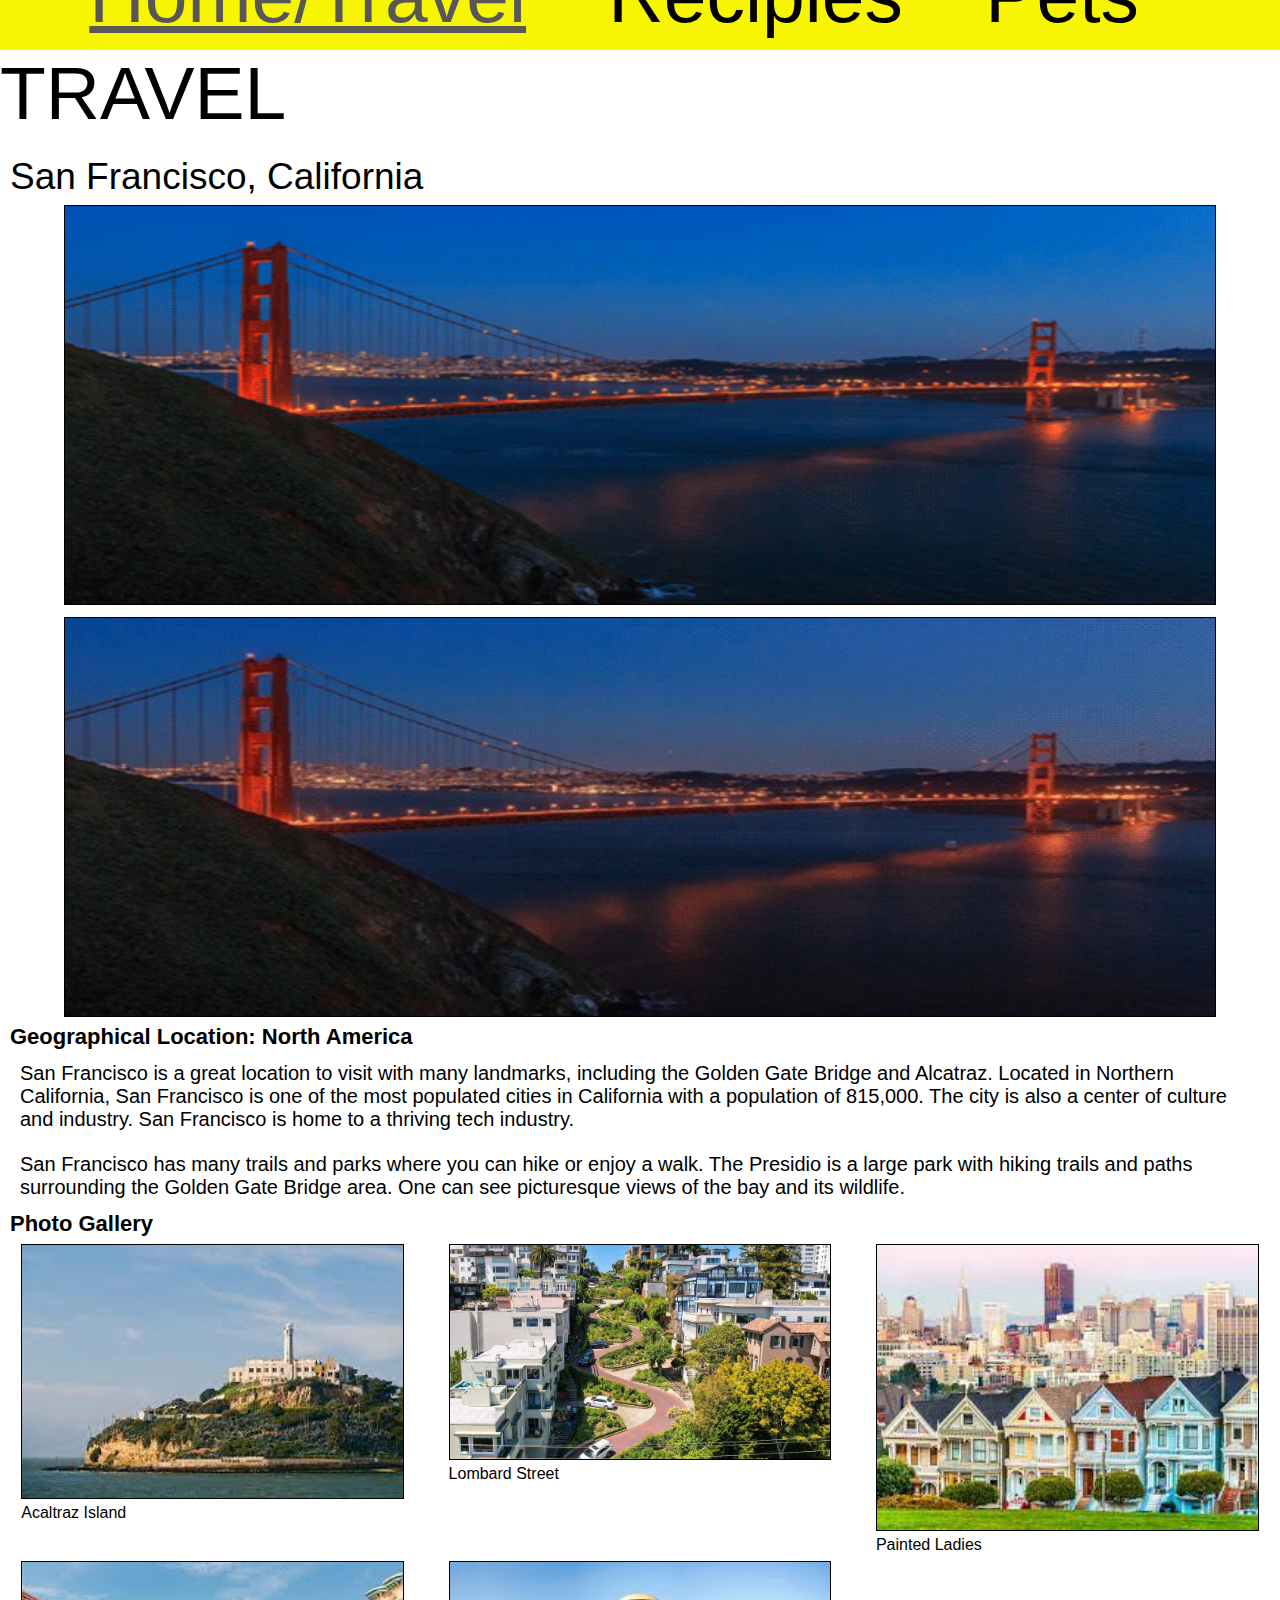
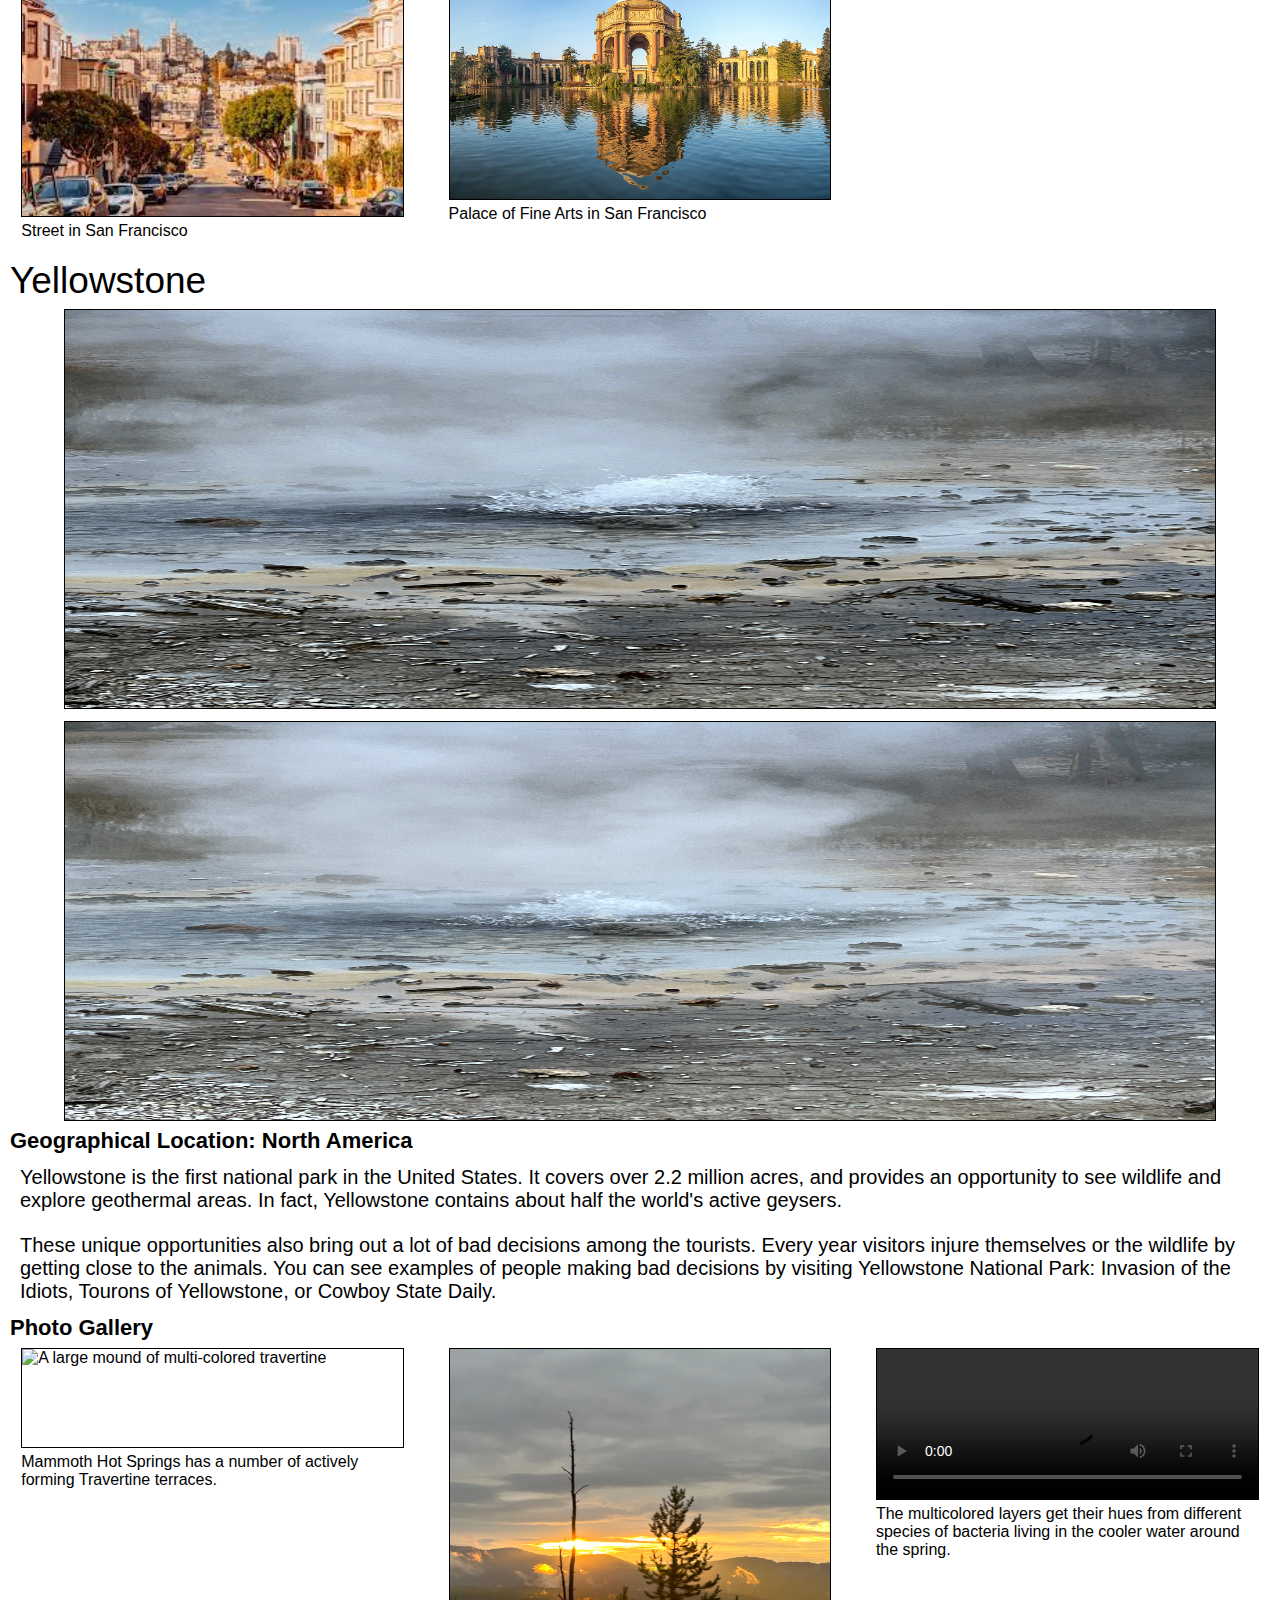
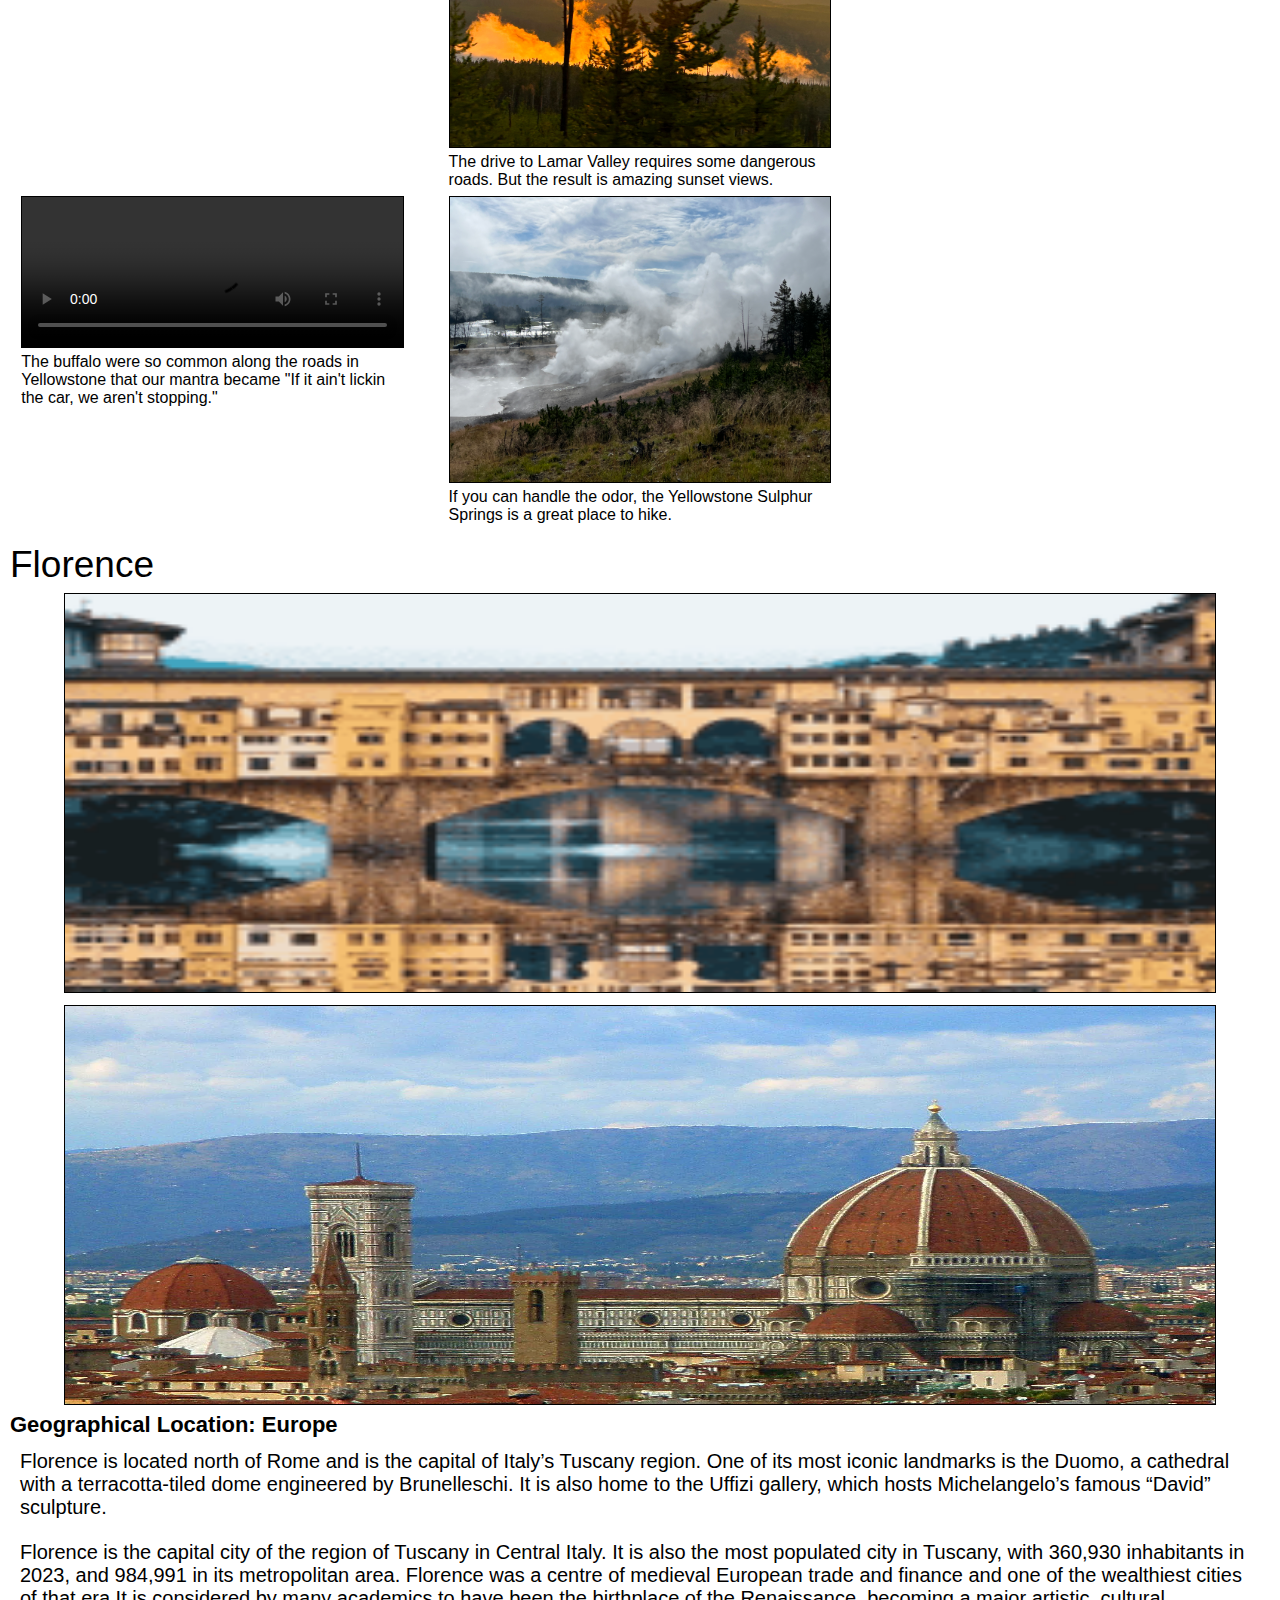
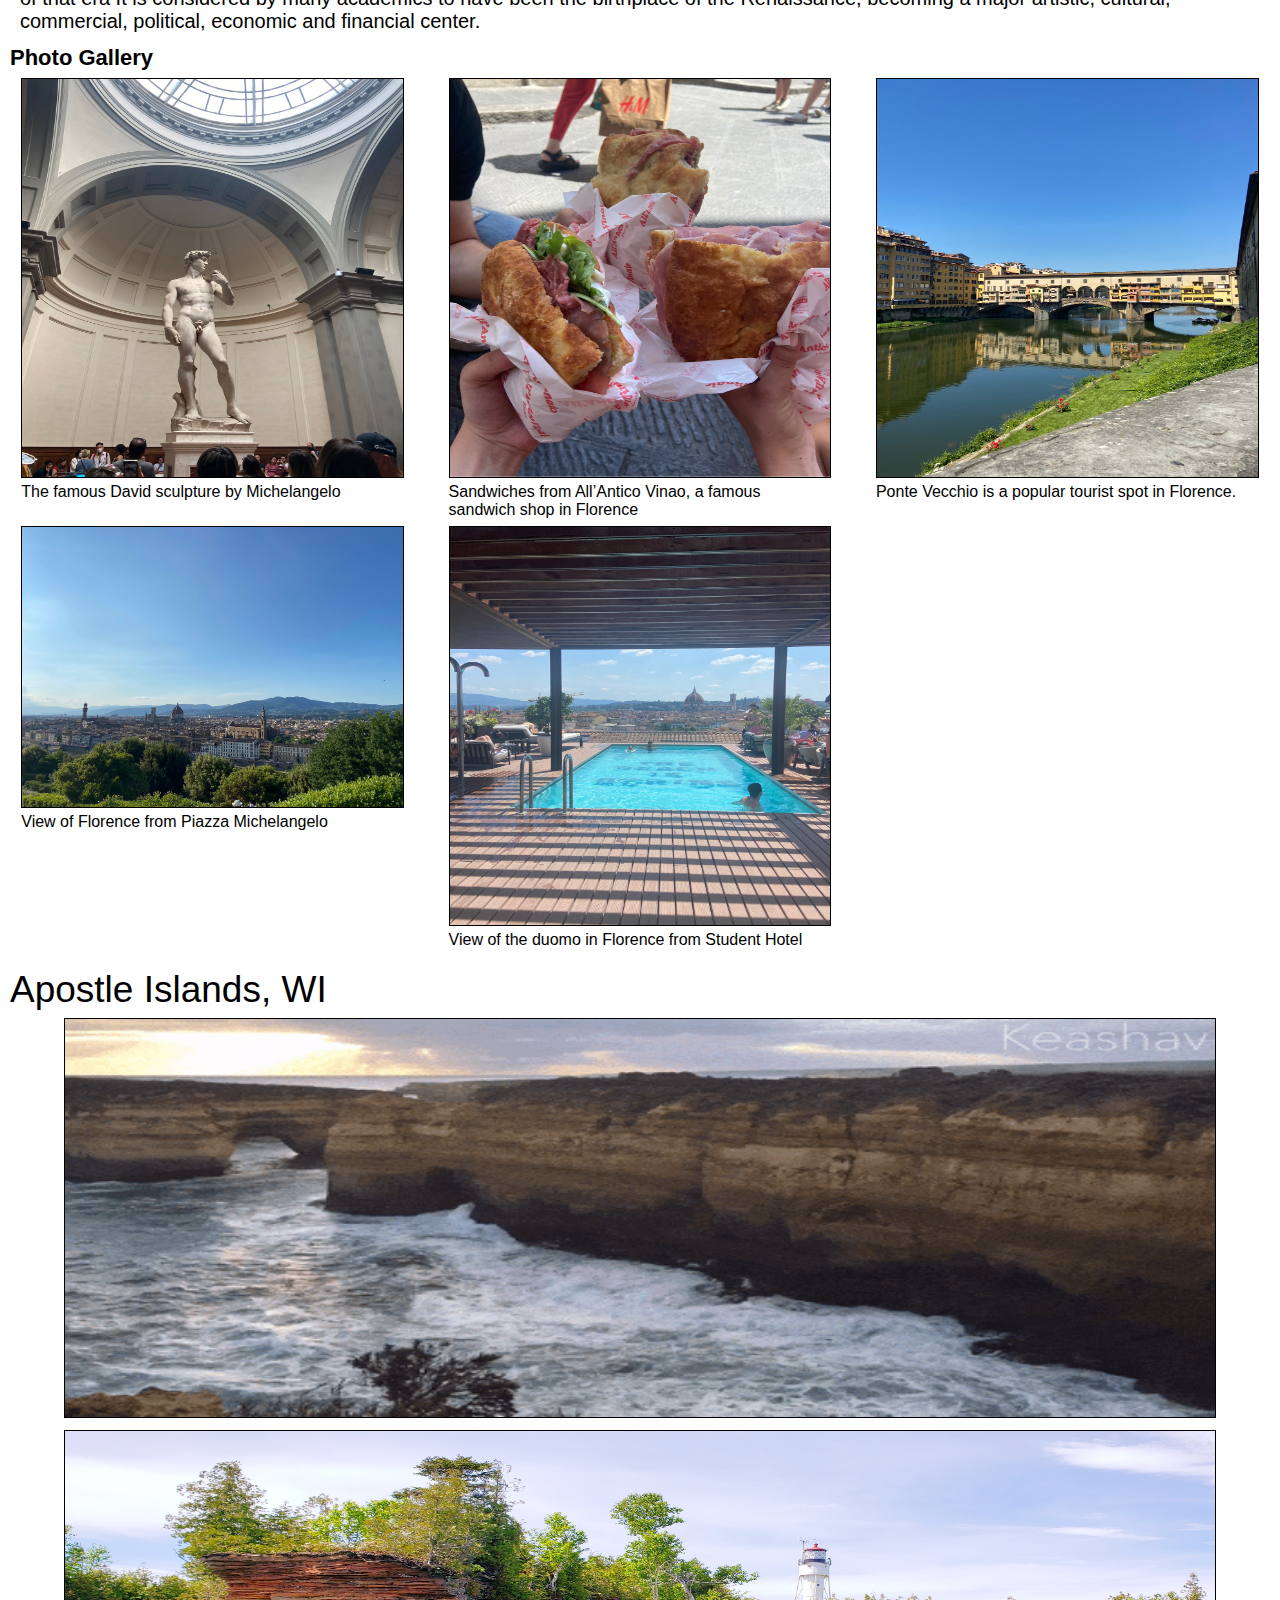
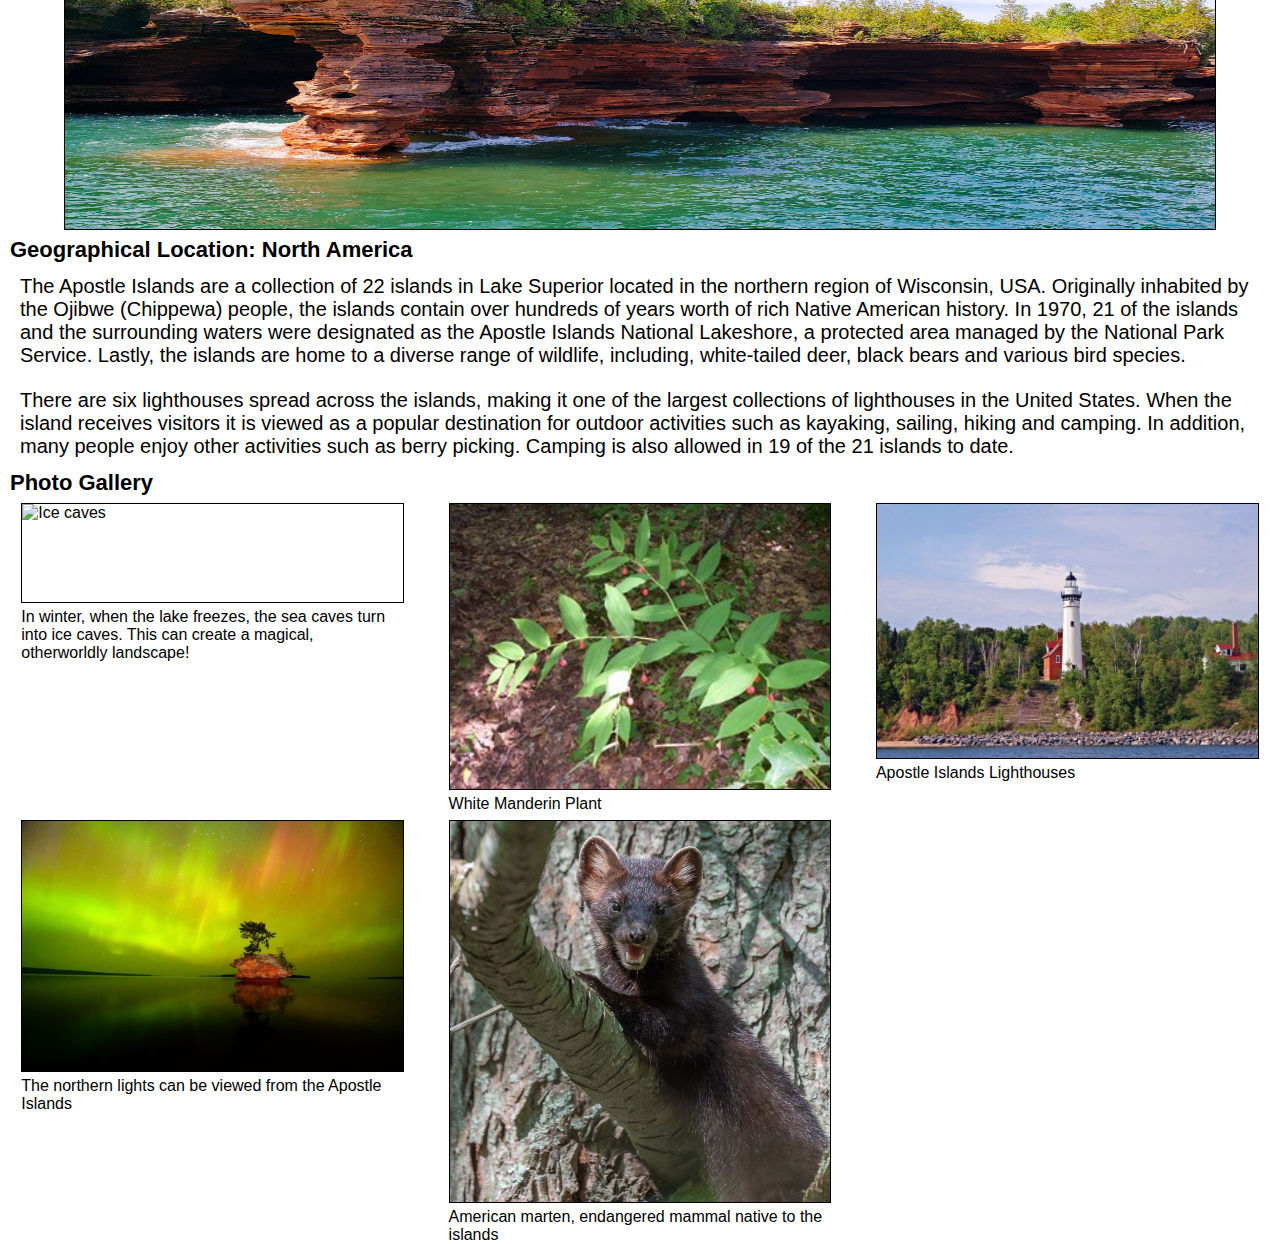
==== index.html @ 823abf0c "Add files via upload" ====
<!DOCTYPE html>
<html lang="en">
<head>
    <meta charset="UTF-8">
    <meta name="viewport" content="width=device-width, initial-scale=1.0">
    <link rel="stylesheet" href="css/reset.css">
    <link rel="stylesheet" href="css/style.css">
    
    <title> Travel</title>
</head>



<body>
    <a href = "#main" id="skip">Skip to Main content</a>
   
    <nav>
    
        <ul> 
            <li><a id="index" href="index.html">Home/Travel</a></li>
            <li><a href="recipies.html">Recipies</a></li>
            <li><a href="pets.html">Pets</a></li>
        </ul>
      </nav>
      <header><h1>Travel</h1></header>
    <main id="main">

        <div >
            <h2>San Francisco, California</h2>

<img class="gif" src="images/San_Francisco_bridge.gif" alt="San Francisco is a great location to visit with many landmarks, including the Golden Gate Bridge and Alcatraz. Located in Northern California, San Francisco is one of the most populated cities in California with a population of 815,000. The city is also a center of culture and industry. San Francisco is home to a thriving tech industry.">

<img src="images/San_Francisco_bridge.jpeg" alt="San Francisco has many trails and parks where you can hike or enjoy a walk. The Presidio is a large park with hiking trails and paths surrounding the Golden Gate Bridge area. One can see picturesque views of the bay and its wildlife.">

<h3>Geographical Location: North America</h3>
<p>	San Francisco is a great location to visit with many landmarks, including the Golden Gate Bridge and Alcatraz. Located in Northern California, San Francisco is one of the most populated cities in California with a population of 815,000. The city is also a center of culture and industry. San Francisco is home to a thriving tech industry.</p>
<p>San Francisco has many trails and parks where you can hike or enjoy a walk. The Presidio is a large park with hiking trails and paths surrounding the Golden Gate Bridge area. One can see picturesque views of the bay and its wildlife.</p>
<h3>Photo Gallery</h3>
<figure>
<img width="200" src="images/San_Francisco_Alcatraz.jpeg" alt="Image of the Alcatraz prison.">
<figcaption>Acaltraz Island</figcaption>
</figure>

<figure>
    <img width="200"  src="images/San_Francisco_Lombard.jpeg" alt="Picture of Lombard street in San Francisco.">
    <figcaption>Lombard Street</figcaption> 
</figure>

<figure>
    <img width="200" src="images/San_Francisco_painted_ladies.jpeg" alt="Image of the homes known as the Painted Ladies. A row of colorful homes that are adjacent to a park. They are known for being in Full House.">
    <figcaption>Painted Ladies</figcaption>
</figure>



<figure>
    <img  width="200" src="images/San_Francisco_street.jpeg" alt="Steep hill in San Francisco with cars on it.">
   <figcaption>Street in San Francisco</figcaption>
</figure>


<figure>
    <img width="200" src="images/San_Francisco_palace.jpeg" alt="Image of the Palace of Fine Arts in San Francisco, a large structure surrounded by a pleasant park.">
    <figcaption>Palace of Fine Arts in San Francisco</figcaption> 
</figure>


<!-- Meagan Meier -->
        </div>
        <div>
            <h2>Yellowstone</h2>
    
            <img class="gif" src="images/yellowstone_cauldron.gif" width="400" alt="Bubbling cauldron.">
            <img src="images/yellowstone_cauldron.jpg" width = "400" alt="Bubbling cauldron">

            <h3>Geographical Location: North America</h3>
            <p>Yellowstone is the first national park in the United States. It covers over 2.2 million acres, and provides an opportunity to see wildlife and explore geothermal areas.  In fact, Yellowstone contains about half the world's active geysers.</p>
            <p>These unique opportunities also bring out a lot of bad decisions among the tourists.  Every year visitors injure themselves or the wildlife by getting close to the animals.  You  can see examples of people making bad decisions by visiting <a href ="https://www.facebook.com/groups/yellowstonenationalparkinvasionoftheidiots/">Yellowstone National Park: Invasion of the Idiots</a>, <a href="https://www.instagram.com/touronsofyellowstone/?hl=en">Tourons of Yellowstone</a>, or  <a href="https://cowboystatedaily.com/">Cowboy State Daily</a>.</p>

            <h3>Photo Gallery</h3>
            <figure>
                <img src="images/yellowstone_travertine.JPG" width = "200" alt="A large mound of multi-colored travertine">
                <figcaption>Mammoth Hot Springs has a number of actively forming Travertine terraces.</figcaption>
            </figure>

            <figure>
                <img src="images/yellowstone_sunset.jpg" width = "200" alt="Sunset over mountains with some charred trees in the foreground">
                <figcaption>The drive to Lamar Valley requires some dangerous roads.  But the result is amazing sunset views.</figcaption>
            </figure>


            <figure>
                <video width="200"  controls>
                    <source src="images/yellowstone_prism.MOV">
                    Your browser does not support the video tag.
                </video>
                <figcaption>The multicolored layers get their hues from different species of bacteria living in the cooler water around the spring.</figcaption>
            </figure>


            <figure>
                <video id="video" width="200"  controls>
                    <source src="images/yellowstone_buffalo.MOV">
                    Your browser does not support the video tag.
                </video>
                <figcaption>The buffalo were so common along the roads in Yellowstone that our mantra became "If it ain't lickin the car, we aren't stopping."</figcaption>
            </figure>

            <figure>
                <img src="images/yellowstone_sulphur_springs.JPG" width = "200" alt="A large spring with clouds of sulfur smoke rising from it.">
                
                <figcaption>If you can handle the odor, the Yellowstone Sulphur Springs is a great place to hike.</figcaption>
            </figure>
            <!-- Colleen van Lent -->
        </div>
        <div>
            <h2>Florence</h2>
    
            <img class="gif" src="images/florence-italy.gif" width="400" alt="river moving picture.">
            <img src="images/duomo_di_firenze.jpg" width="400" alt="Duomo close up.">
    
            <h3>Geographical Location: Europe</h3>
            <p>Florence is located north of Rome and is the capital of Italy’s Tuscany region. One of its most iconic landmarks is the Duomo, a cathedral with a terracotta-tiled dome engineered by Brunelleschi. It is also home to the Uffizi gallery, which hosts Michelangelo’s famous “David” sculpture.</p>
            <p>Florence is the capital city of the region of Tuscany in Central Italy. It is also the most populated city in Tuscany, with 360,930 inhabitants in 2023, and 984,991 in its metropolitan area. Florence was a centre of medieval European trade and finance and one of the wealthiest cities of that era  It is considered by many academics to have been the birthplace of the Renaissance, becoming a major artistic, cultural, commercial, political, economic and financial center.</p>
    
            <h3>Photo Gallery</h3>
            <figure>
                    <img src="images/florence_davidsculpture.jpg" width = "200" alt="Sculpture in museum surrounded by visitors">
                    <figcaption>The famous David sculpture by Michelangelo</figcaption>
            </figure>
    
            <figure>
                <img src="images/allantico_vinao.jpg" width = "200" alt="Three images in hands">
                    <figcaption>Sandwiches from All’Antico Vinao, a famous sandwich shop in Florence</figcaption>
            </figure>
            
            <figure>
                <img src="images/florence_bridge.jpg" width = "200" alt="Colorful bridge over river">
                    <figcaption>Ponte Vecchio is a popular tourist spot in Florence.</figcaption>
            </figure>
    
            <figure>
                <img src="images/panoramic_florence.jpg" width = "200" alt="Panoramic picture of a city">
                    <figcaption>View of Florence from Piazza Michelangelo</figcaption>
            </figure>
    
            <figure>
                <img src="images/student_hotel.jpg" width = "200" alt="Rectangular blue pool with a view the a city in the background">
                    <figcaption>View of the duomo in Florence from Student Hotel</figcaption>
            </figure>
             <!-- Emilie Zullo -->
        </div>
        <div>
            <h2>Apostle Islands, WI</h2>
    
            <img class="gif" src="images/apostle_islands_gif.gif" width="400" alt="apostle island gif">
            <img src="images/apostle_islands_static.jpg" width="400" alt="apostle island image.">
    
            <h3>Geographical Location: North America</h3>
            <p>The Apostle Islands are a collection of 22 islands in Lake Superior located in the northern region of Wisconsin, USA. Originally inhabited by the Ojibwe (Chippewa) people, the islands contain over hundreds of years worth of rich Native American history. In 1970, 21 of the islands and the surrounding waters were designated as the Apostle Islands National Lakeshore, a protected area managed by the National Park Service. Lastly, the islands are home to a diverse range of wildlife, including, white-tailed deer, black bears and various bird species.</p>
            <p>There are six lighthouses spread across the islands, making it one of the largest collections of lighthouses in the United States. When the island receives visitors it is viewed as a popular destination for outdoor activities such as kayaking, sailing, hiking and camping. In addition, many people enjoy other activities such as berry picking. Camping is also allowed in 19 of the 21 islands to date.</p>
            <h3>Photo Gallery</h3>
            <figure>
                    <img src="images/apostle_caves_winter.jfif" width = "200" alt="Ice caves">
                    <figcaption>In winter, when the lake freezes, the sea caves turn into ice caves. This can create a magical, otherworldly landscape!</figcaption>
            </figure>
    
            <figure>
                <img src="images/apostle_plants.jpg" width = "200" alt="White Manderin">
                    <figcaption>White Manderin Plant</figcaption>
            </figure>
            
            <figure>
                <img src="images/apostle_lighthouses.jpg" width = "200" alt="Lighthouses of the Apostle Islands">
                    <figcaption>Apostle Islands Lighthouses</figcaption>
            </figure>
    
            <figure>
                <img src="images/apostle_northern_lights.jpg" width = "200" alt="Aurora Borealis viewed from the Islands">
                    <figcaption>The northern lights can be viewed from the Apostle Islands</figcaption>
            </figure>
    
            <figure>
                <img src="images/apostle_wildlife.jpg" width = "200" alt="American marten in the Apostle Islands">
                    <figcaption>American marten, endangered mammal native to the islands</figcaption>
            </figure>
             <!-- Emilie Zullo -->
        </div>
    </main>
</body>
</html>
---- css/style.css ----
body{
    font-family: Gill Sans,Open Sans,Montserrat,Roboto,sans-serif;
    background-color: white;
    color: black;
    

}
img, video{
    width:90%;
    max-height:400px;
    min-height:100px;
    display:block;
    margin:auto;
    margin-top: 5px;
    margin-bottom:5px;
    border:solid 1px  black;
    
    border-radius: 0px;
    grid-column:1/-1;
}

div{
    display:grid;
    grid-template-columns: 1fr 1fr 1fr;
    grid-gap:2px;
}

figcaption{
    width:90%;
    margin:auto;
}
h1{
    text-transform:uppercase;
    font-size:75px;
    animation-name:slideIn;
    animation-timing-function: ease-out;
    animation-duration: 2s;

}
h2{
    font-size:37px;
    margin-left:10px;
    margin-top:20px;
    grid-column:1/-1;
    font-weight:500;
}
h3{
    font-size:22px;
    font-weight:600;
    margin-left:10px;
    grid-column:1/-1;

}
span{
    margin-left:10px;
}

main{
    grid-column:1/2;
    
}
p{
   font-size:20px;
   margin: 10px 20px;
   
   grid-column:1/-1;

}
nav{
    display:grid;
    width:100%;
    top:0;
    grid-row:1/2;

    
    text-align: center;
    align-content: end;
    height:50px;
    background-color: #f7f404;
    position:sticky;
}
ul{
    grid-column:-1/1;
    margin: 0px 5px 5px 30px;
    list-style-type:circle;
    font-size:20px;
    color:black;
}
ol{
    
    grid-column:-1/1;
    margin-left:30px;
    margin: 0px 5px 5px 30px;
    list-style-type:decimal;
    font-size:20px;
    color:black;
}
ul li, ol li{
    margin-bottom:5px;
}

nav li{
    display: inline-block;

    font-size:6vw;
    margin-right:1em;
    color:black;
}

#index{
    color:rgb(87, 87, 87);
    text-decoration: underline;
}
#recipies{
    color:rgb(87, 87, 87);
    text-decoration: underline;
}
#pets{
    color:rgb(87, 87, 87);
    text-decoration: underline;
}

    
#skip{
    z-index:100;    
    position:absolute;
    left: -400px;
}
#skip:focus{
    position:absolute;
    left: 0px;
}




@keyframes slideIn {
    from {
        margin-left:100%;
        width:300%;
    }
    to {
        margin-left:0%;
        width:100%;
    }
} 

@media screen and (prefers-reduced-motion: reduce){
    h1{
    
        font-size:75px;
        text-transform:uppercase;
        animation:none;
    }
    body{
        font-family: Gill Sans,Open Sans,Montserrat,Roboto,sans-serif;
        background-color: white;
        color: black;
    
    }
    .gif{
        display:none;
    }
  }
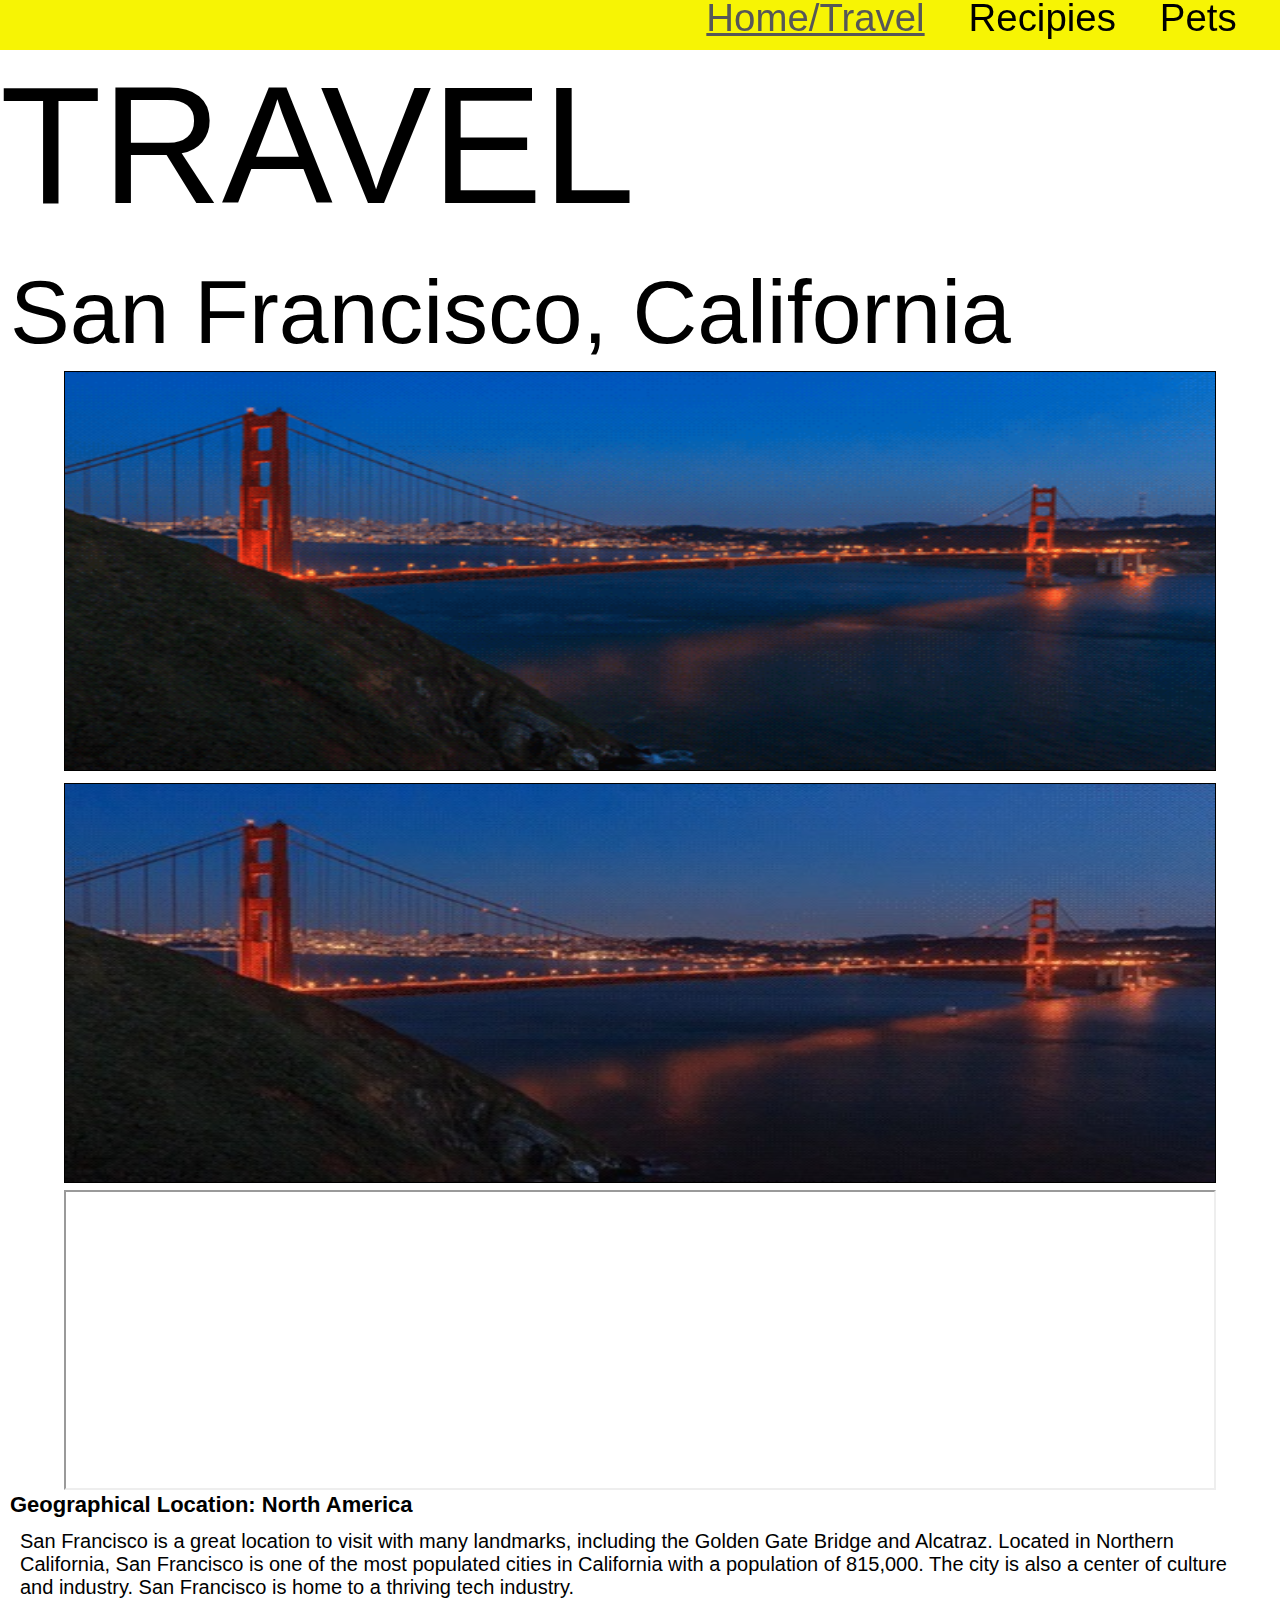
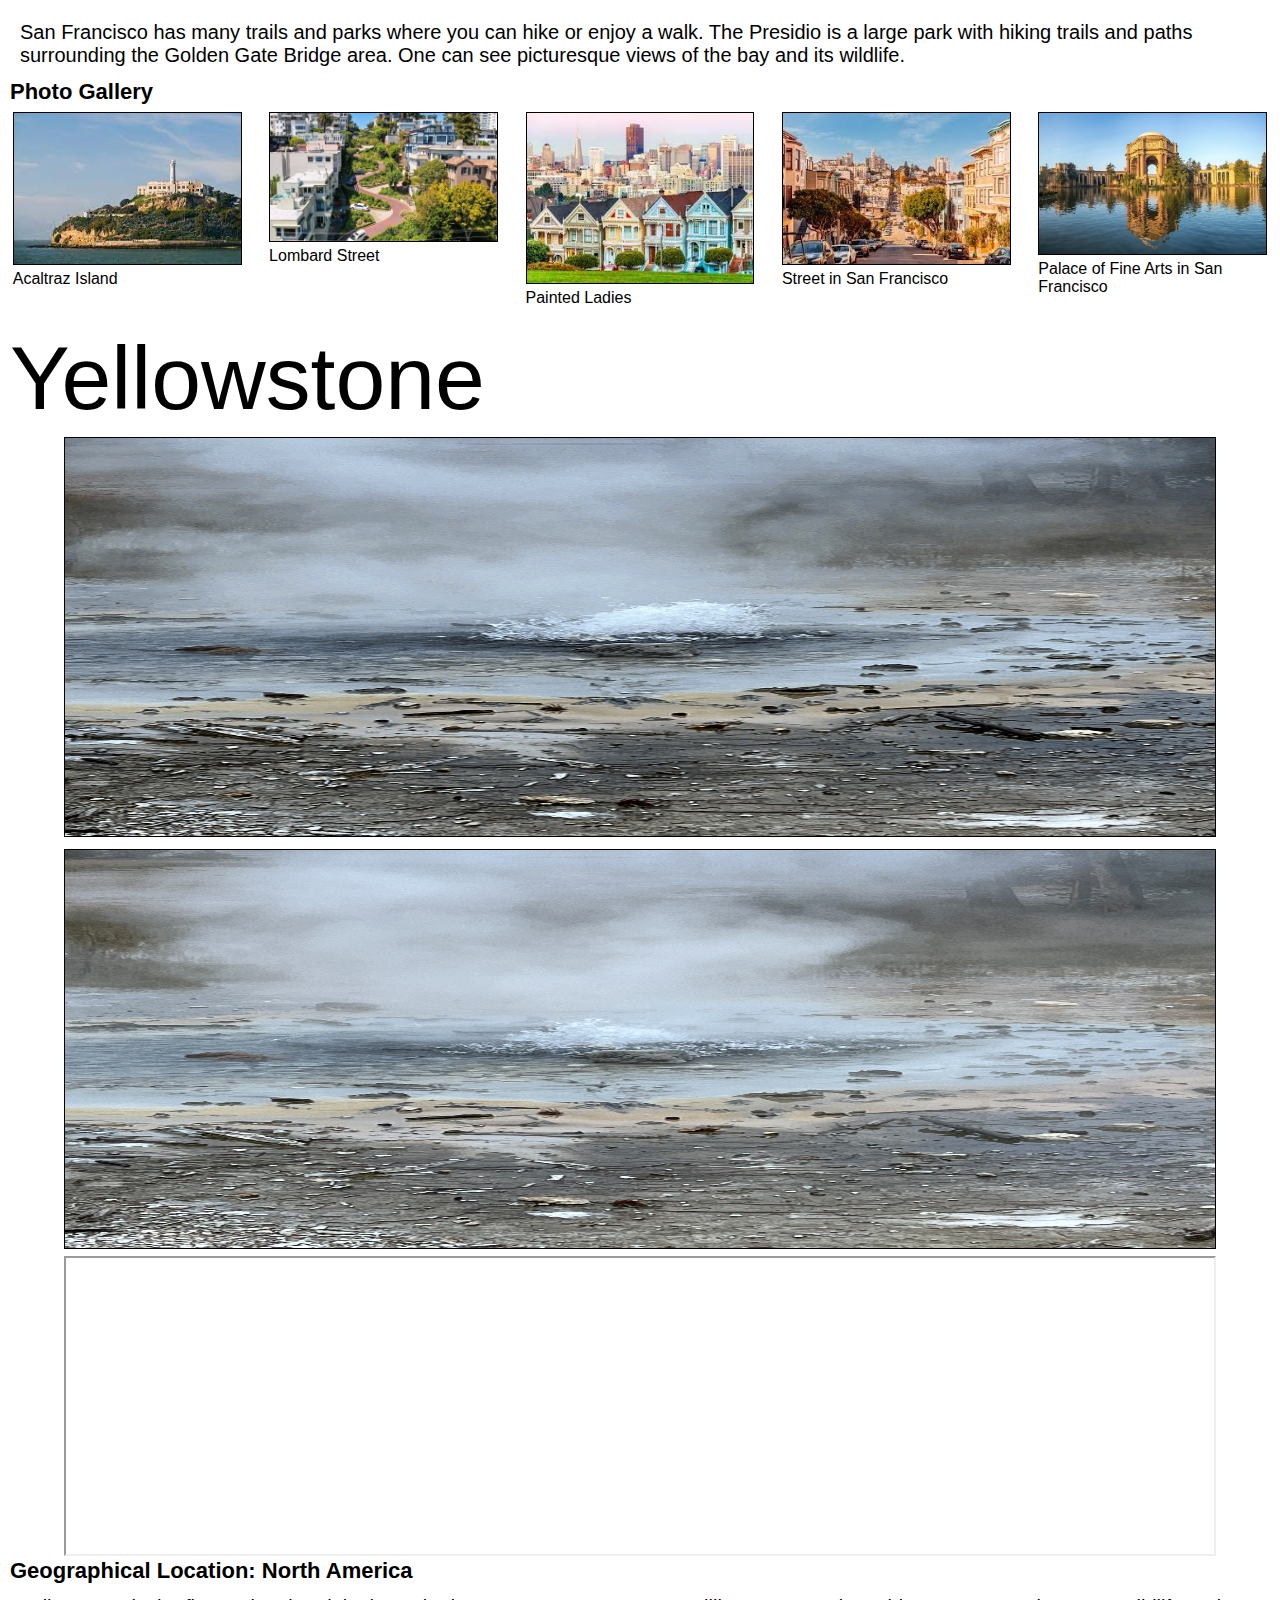
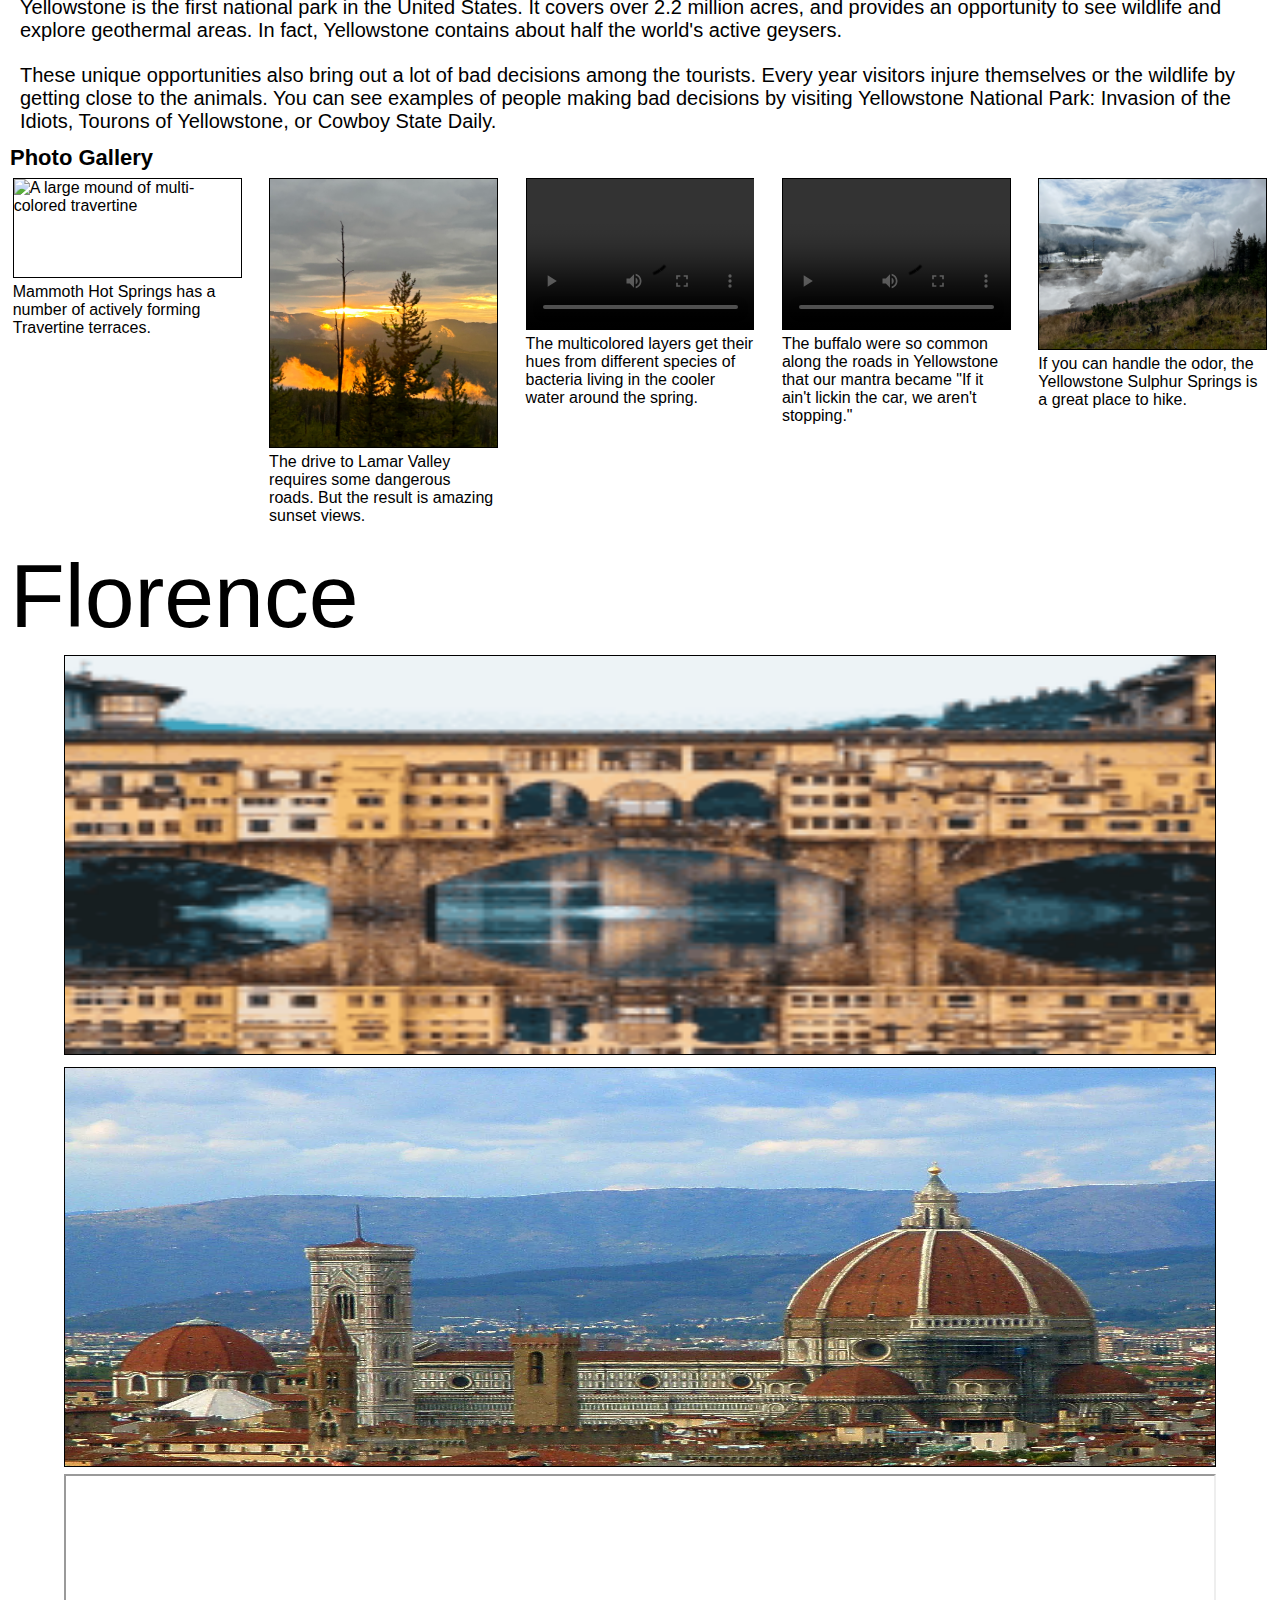
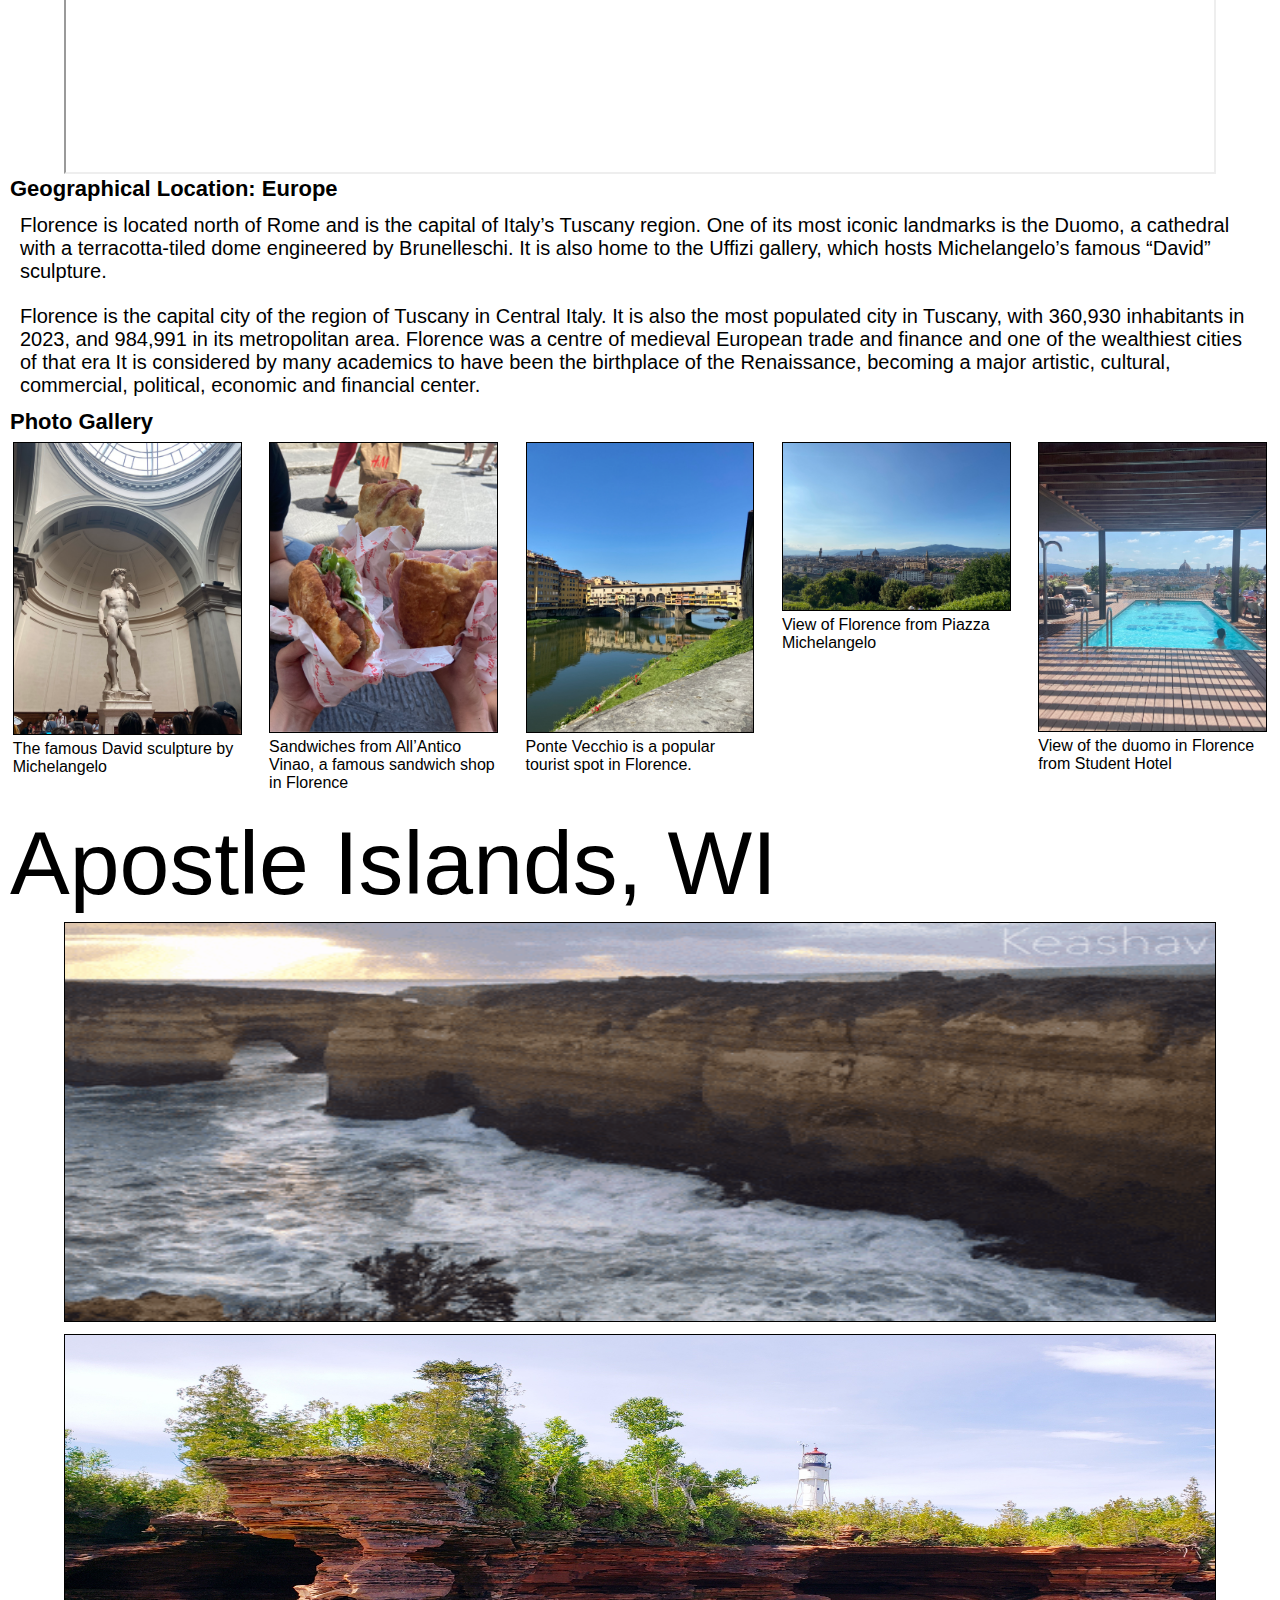
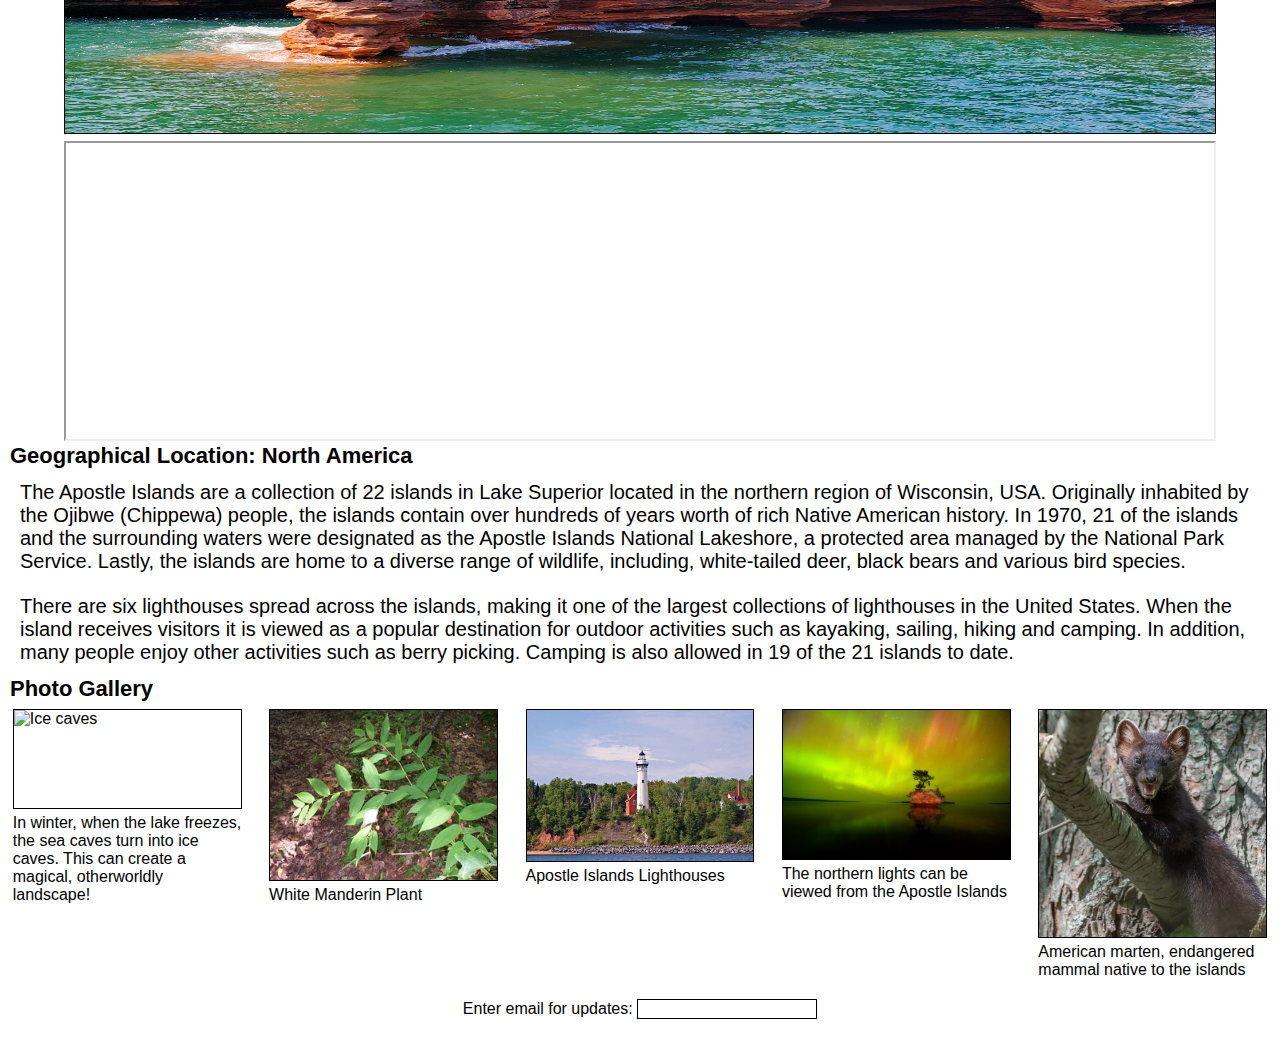
==== commit 8664d698: "Add files via upload" ====
--- a/index.html
+++ b/index.html
@@ -5,7 +5,7 @@
     <meta name="viewport" content="width=device-width, initial-scale=1.0">
     <link rel="stylesheet" href="css/reset.css">
     <link rel="stylesheet" href="css/style.css">
-    
+  
     <title> Travel</title>
 </head>
 
@@ -31,7 +31,7 @@
 <img class="gif" src="images/San_Francisco_bridge.gif" alt="San Francisco is a great location to visit with many landmarks, including the Golden Gate Bridge and Alcatraz. Located in Northern California, San Francisco is one of the most populated cities in California with a population of 815,000. The city is also a center of culture and industry. San Francisco is home to a thriving tech industry.">
 
 <img src="images/San_Francisco_bridge.jpeg" alt="San Francisco has many trails and parks where you can hike or enjoy a walk. The Presidio is a large park with hiking trails and paths surrounding the Golden Gate Bridge area. One can see picturesque views of the bay and its wildlife.">
-
+<iframe src="https://www.google.com/maps/embed?pb=!1m18!1m12!1m3!1d201879.85597237424!2d-122.60206954217625!3d37.75785718512396!2m3!1f0!2f0!3f0!3m2!1i1024!2i768!4f13.1!3m3!1m2!1s0x80859a6d00690021%3A0x4a501367f076adff!2sSan%20Francisco%2C%20CA!5e0!3m2!1sen!2sus!4v1699234881038!5m2!1sen!2sus" width="300" height="300"  allowfullscreen="" loading="lazy" referrerpolicy="no-referrer-when-downgrade"></iframe>
 <h3>Geographical Location: North America</h3>
 <p>	San Francisco is a great location to visit with many landmarks, including the Golden Gate Bridge and Alcatraz. Located in Northern California, San Francisco is one of the most populated cities in California with a population of 815,000. The city is also a center of culture and industry. San Francisco is home to a thriving tech industry.</p>
 <p>San Francisco has many trails and parks where you can hike or enjoy a walk. The Presidio is a large park with hiking trails and paths surrounding the Golden Gate Bridge area. One can see picturesque views of the bay and its wildlife.</p>
@@ -72,7 +72,7 @@
     
             <img class="gif" src="images/yellowstone_cauldron.gif" width="400" alt="Bubbling cauldron.">
             <img src="images/yellowstone_cauldron.jpg" width = "400" alt="Bubbling cauldron">
-
+            <iframe src="https://www.google.com/maps/embed?pb=!1m18!1m12!1m3!1d727447.9474040582!2d-111.17211811935195!3d44.584884256834556!2m3!1f0!2f0!3f0!3m2!1i1024!2i768!4f13.1!3m3!1m2!1s0x5351e55555555555%3A0xaca8f930348fe1bb!2sYellowstone%20National%20Park!5e0!3m2!1sen!2sus!4v1699236009832!5m2!1sen!2sus" width="600" height="450" allowfullscreen="" loading="lazy" referrerpolicy="no-referrer-when-downgrade"></iframe>
             <h3>Geographical Location: North America</h3>
             <p>Yellowstone is the first national park in the United States. It covers over 2.2 million acres, and provides an opportunity to see wildlife and explore geothermal areas.  In fact, Yellowstone contains about half the world's active geysers.</p>
             <p>These unique opportunities also bring out a lot of bad decisions among the tourists.  Every year visitors injure themselves or the wildlife by getting close to the animals.  You  can see examples of people making bad decisions by visiting <a href ="https://www.facebook.com/groups/yellowstonenationalparkinvasionoftheidiots/">Yellowstone National Park: Invasion of the Idiots</a>, <a href="https://www.instagram.com/touronsofyellowstone/?hl=en">Tourons of Yellowstone</a>, or  <a href="https://cowboystatedaily.com/">Cowboy State Daily</a>.</p>
@@ -118,7 +118,7 @@
     
             <img class="gif" src="images/florence-italy.gif" width="400" alt="river moving picture.">
             <img src="images/duomo_di_firenze.jpg" width="400" alt="Duomo close up.">
-    
+            <iframe src="https://www.google.com/maps/embed?pb=!1m18!1m12!1m3!1d736647.4436292243!2d10.573975496148652!3d43.844861502295714!2m3!1f0!2f0!3f0!3m2!1i1024!2i768!4f13.1!3m3!1m2!1s0x132af8a078bd7663%3A0x3082c90e3e48060!2sMetropolitan%20City%20of%20Florence%2C%20Italy!5e0!3m2!1sen!2sus!4v1699236149445!5m2!1sen!2sus" width="600" height="450" allowfullscreen="" loading="lazy" referrerpolicy="no-referrer-when-downgrade"></iframe>
             <h3>Geographical Location: Europe</h3>
             <p>Florence is located north of Rome and is the capital of Italy’s Tuscany region. One of its most iconic landmarks is the Duomo, a cathedral with a terracotta-tiled dome engineered by Brunelleschi. It is also home to the Uffizi gallery, which hosts Michelangelo’s famous “David” sculpture.</p>
             <p>Florence is the capital city of the region of Tuscany in Central Italy. It is also the most populated city in Tuscany, with 360,930 inhabitants in 2023, and 984,991 in its metropolitan area. Florence was a centre of medieval European trade and finance and one of the wealthiest cities of that era  It is considered by many academics to have been the birthplace of the Renaissance, becoming a major artistic, cultural, commercial, political, economic and financial center.</p>
@@ -155,7 +155,7 @@
     
             <img class="gif" src="images/apostle_islands_gif.gif" width="400" alt="apostle island gif">
             <img src="images/apostle_islands_static.jpg" width="400" alt="apostle island image.">
-    
+            <iframe src="https://www.google.com/maps/embed?pb=!1m18!1m12!1m3!1d348195.2296891822!2d-91.04263475819724!3d47.01520227245011!2m3!1f0!2f0!3f0!3m2!1i1024!2i768!4f13.1!3m3!1m2!1s0x52a8f887c4797d43%3A0x8009ed773211222d!2sApostle%20Islands!5e0!3m2!1sen!2sus!4v1699236226699!5m2!1sen!2sus" width="600" height="450"  allowfullscreen="" loading="lazy" referrerpolicy="no-referrer-when-downgrade"></iframe>
             <h3>Geographical Location: North America</h3>
             <p>The Apostle Islands are a collection of 22 islands in Lake Superior located in the northern region of Wisconsin, USA. Originally inhabited by the Ojibwe (Chippewa) people, the islands contain over hundreds of years worth of rich Native American history. In 1970, 21 of the islands and the surrounding waters were designated as the Apostle Islands National Lakeshore, a protected area managed by the National Park Service. Lastly, the islands are home to a diverse range of wildlife, including, white-tailed deer, black bears and various bird species.</p>
             <p>There are six lighthouses spread across the islands, making it one of the largest collections of lighthouses in the United States. When the island receives visitors it is viewed as a popular destination for outdoor activities such as kayaking, sailing, hiking and camping. In addition, many people enjoy other activities such as berry picking. Camping is also allowed in 19 of the 21 islands to date.</p>
@@ -186,6 +186,12 @@
             </figure>
              <!-- Emilie Zullo -->
         </div>
+        <form>
+            <label for="email">Enter email for updates:</label>
+            <input type="text" id="email" name="email"><br>
+           
+          </form>
     </main>
 </body>
+<script ></script>
 </html>--- a/css/style.css
+++ b/css/style.css
@@ -19,13 +19,21 @@
     border-radius: 0px;
     grid-column:1/-1;
 }
-
+form{
+    text-align:center;
+    margin:20px 20px;
+}
+input{
+    border:solid 1px black;
+}
 div{
     display:grid;
     grid-template-columns: 1fr 1fr 1fr;
     grid-gap:2px;
 }
-
+:focus{
+    border:solid black 1px;
+    }
 figcaption{
     width:90%;
     margin:auto;
@@ -131,10 +139,76 @@
     position:absolute;
     left: 0px;
 }
-
-
-
-
+iframe{
+    width:90%;
+    height:300px;
+    margin:auto;
+    grid-column:1/-1;
+}
+@media screen and (min-width: 780px){
+h1{
+    font-size:13vw;
+}
+h2{
+    font-size:7vw;
+}
+nav{
+    text-align:right;
+}
+nav li{
+    font-size:3vw;
+}
+
+div{
+    grid-template-columns: 1fr 1fr 1fr 1fr 1fr;
+}
+.img1{
+    grid-column: 1/2;
+    max-height:200px;
+}
+.img2{
+    grid-column: 2/3;
+    max-height:200px;
+}
+.img3{
+    grid-column: 3/4;
+    max-height:200px;
+}
+.img4{
+    grid-column: 4/5;
+    max-height:200px;
+}
+.img5{
+    grid-column:5/6;
+    max-height:200px;
+}
+.mainimg{
+    grid-row:2/4;
+    grid-column:1/3;
+}
+.p1{
+    grid-column:3/6;
+    grid-row:2/3;
+
+}
+.p2{
+    grid-column:3/6;
+    grid-row:3/4;
+    
+}
+img:hover{
+    border:5px solid black;
+}
+img:focus{
+    border:5px solid black;
+}
+video:hover{
+    border:5px solid black;
+}
+video:focus{
+    border:5px solid black;
+}
+}
 @keyframes slideIn {
     from {
         margin-left:100%;
